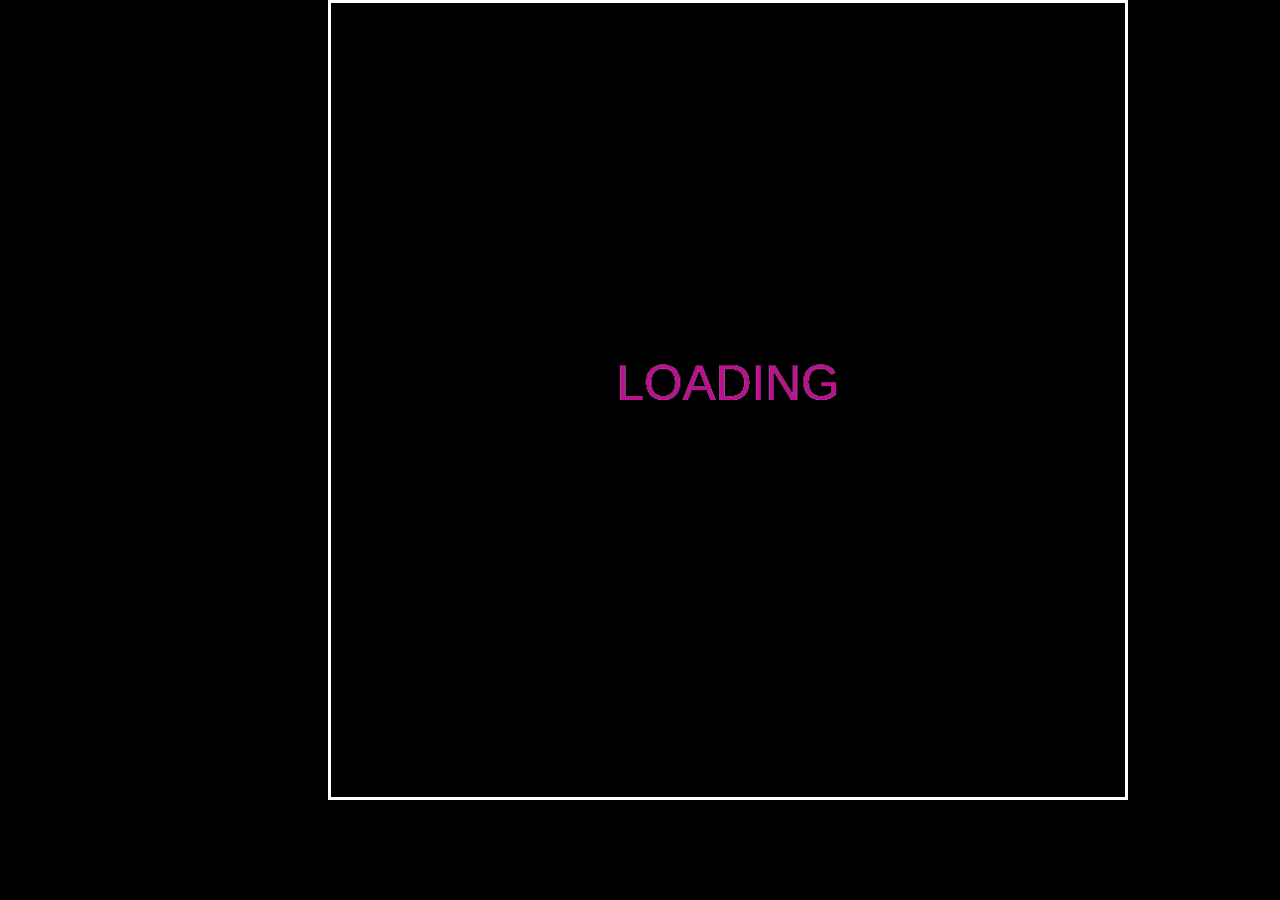
==== snake/index.html @ 1738c894 "added sound functions, eat boost, updated theme toggling, loading screen" ====
<!DOCTYPE html>
<html>
  <head>
    <script src="p5.js"></script>
    <script src="p5.sound.js"></script>
    <script src="utils.js"></script>
    <script src="game.js"></script>
    <script src="snake.js"></script>
    <script src="food.js"></script>

    <link rel="stylesheet" href="snake.css" />

    <link
      rel="stylesheet"
      href="https://stackpath.bootstrapcdn.com/bootstrap/4.3.1/css/bootstrap.min.css"
      integrity="sha384-ggOyR0iXCbMQv3Xipma34MD+dH/1fQ784/j6cY/iJTQUOhcWr7x9JvoRxT2MZw1T"
      crossorigin="anonymous"
    />
    <script
      src="https://stackpath.bootstrapcdn.com/bootstrap/4.3.1/js/bootstrap.min.js"
      integrity="sha384-JjSmVgyd0p3pXB1rRibZUAYoIIy6OrQ6VrjIEaFf/nJGzIxFDsf4x0xIM+B07jRM"
      crossorigin="anonymous"
    ></script>

    <title>5n@ke</title>
  </head>

  <body>
    <div id="APP" class="">
      <div class="row">
        <div class="col-3"></div>
        <div id="screen" class="col-6"></div>
        <div class="col-3"></div>
      </div>
    </div>

    <script
      src="https://code.jquery.com/jquery-3.3.1.slim.min.js"
      integrity="sha384-q8i/X+965DzO0rT7abK41JStQIAqVgRVzpbzo5smXKp4YfRvH+8abtTE1Pi6jizo"
      crossorigin="anonymous"
    ></script>
    <script
      src="https://cdnjs.cloudflare.com/ajax/libs/popper.js/1.14.7/umd/popper.min.js"
      integrity="sha384-UO2eT0CpHqdSJQ6hJty5KVphtPhzWj9WO1clHTMGa3JDZwrnQq4sF86dIHNDz0W1"
      crossorigin="anonymous"
    ></script>
  </body>
</html>
---- snake/snake.css ----
body {
  height: 100vh;
  width: 100vw;
  overflow: hidden;
  background-color: black;
}

#APP {
  height: 100%;
  width: 100%;
  background-color: black;
}

#APP canvas {
  border: solid;
  border-color: white;
}
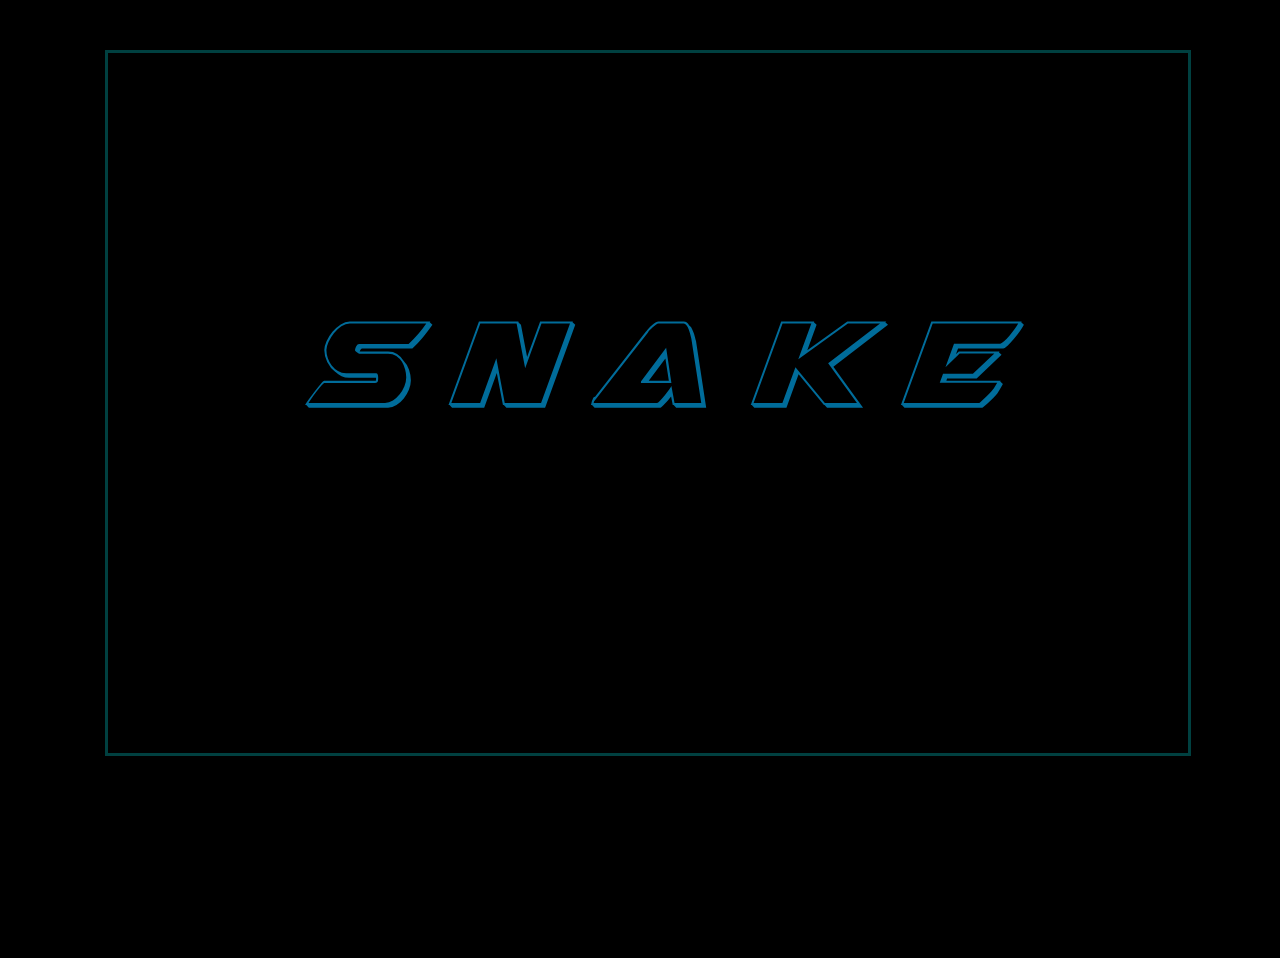
==== commit 3925c1f3: "updates" ====
--- a/snake/index.html
+++ b/snake/index.html
@@ -3,24 +3,14 @@
   <head>
     <script src="p5.js"></script>
     <script src="p5.sound.js"></script>
+    <script src="p5.dom.js"></script>
     <script src="utils.js"></script>
     <script src="game.js"></script>
     <script src="snake.js"></script>
     <script src="food.js"></script>
 
     <link rel="stylesheet" href="snake.css" />
-
-    <link
-      rel="stylesheet"
-      href="https://stackpath.bootstrapcdn.com/bootstrap/4.3.1/css/bootstrap.min.css"
-      integrity="sha384-ggOyR0iXCbMQv3Xipma34MD+dH/1fQ784/j6cY/iJTQUOhcWr7x9JvoRxT2MZw1T"
-      crossorigin="anonymous"
-    />
-    <script
-      src="https://stackpath.bootstrapcdn.com/bootstrap/4.3.1/js/bootstrap.min.js"
-      integrity="sha384-JjSmVgyd0p3pXB1rRibZUAYoIIy6OrQ6VrjIEaFf/nJGzIxFDsf4x0xIM+B07jRM"
-      crossorigin="anonymous"
-    ></script>
+    <meta name="viewport" content="width=device-width, initial-scale=1" />
 
     <title>5n@ke</title>
   </head>
@@ -28,21 +18,9 @@
   <body>
     <div id="APP" class="">
       <div class="row">
-        <div class="col-3"></div>
-        <div id="screen" class="col-6"></div>
-        <div class="col-3"></div>
+        <div id="screen" class="screen"></div>
       </div>
+      <div class="error">Screen too small (min 400x400)</div>
     </div>
-
-    <script
-      src="https://code.jquery.com/jquery-3.3.1.slim.min.js"
-      integrity="sha384-q8i/X+965DzO0rT7abK41JStQIAqVgRVzpbzo5smXKp4YfRvH+8abtTE1Pi6jizo"
-      crossorigin="anonymous"
-    ></script>
-    <script
-      src="https://cdnjs.cloudflare.com/ajax/libs/popper.js/1.14.7/umd/popper.min.js"
-      integrity="sha384-UO2eT0CpHqdSJQ6hJty5KVphtPhzWj9WO1clHTMGa3JDZwrnQq4sF86dIHNDz0W1"
-      crossorigin="anonymous"
-    ></script>
   </body>
 </html>
--- a/snake/snake.css
+++ b/snake/snake.css
@@ -12,6 +12,37 @@
 }
 
 #APP canvas {
-  border: solid;
-  border-color: white;
+  border: solid rgba(0, 255, 255, 0.25);
+  padding-left: 0;
+  padding-right: 0;
+  margin-top: 50px;
+  margin-left: auto;
+  margin-right: auto;
+  display: block;
+  width: 800px;
 }
+
+.error {
+  display: none;
+  color: white;
+}
+
+@media screen and (max-height: 400px) {
+  .row {
+    display: none;
+  }
+
+  .error {
+    display: block;
+  }
+}
+
+@media screen and (max-width: 400px) {
+  .row {
+    display: none;
+  }
+
+  .error {
+    display: block;
+  }
+}
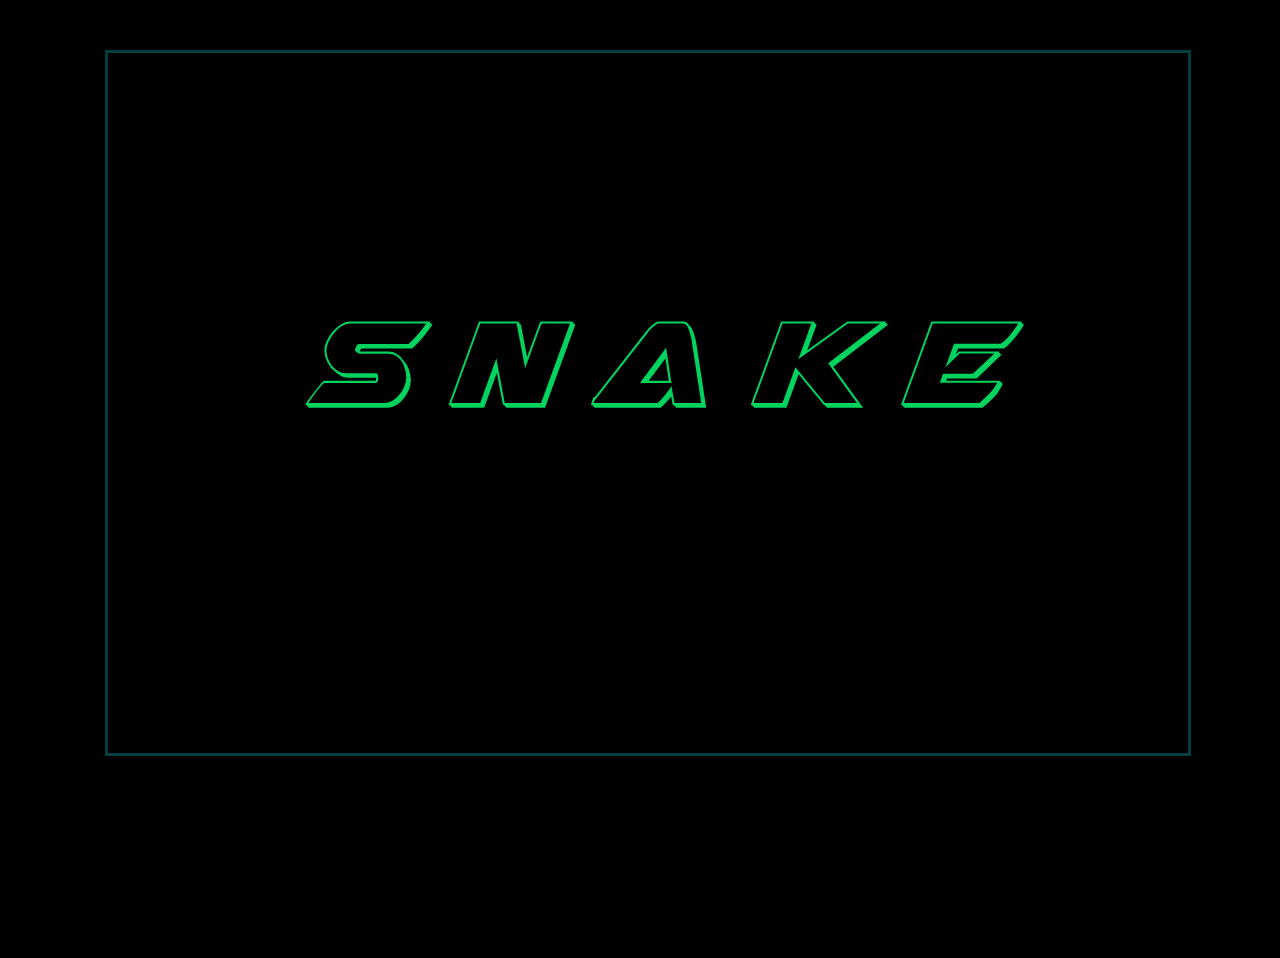
==== commit 9ec97c23: "added favicon" ====
--- a/snake/index.html
+++ b/snake/index.html
@@ -12,6 +12,8 @@
     <link rel="stylesheet" href="snake.css" />
     <meta name="viewport" content="width=device-width, initial-scale=1" />
 
+    <link rel="shortcut icon" type="image/jpg" href="./assets/favicon.ico" />
+
     <title>5n@ke</title>
   </head>
 
